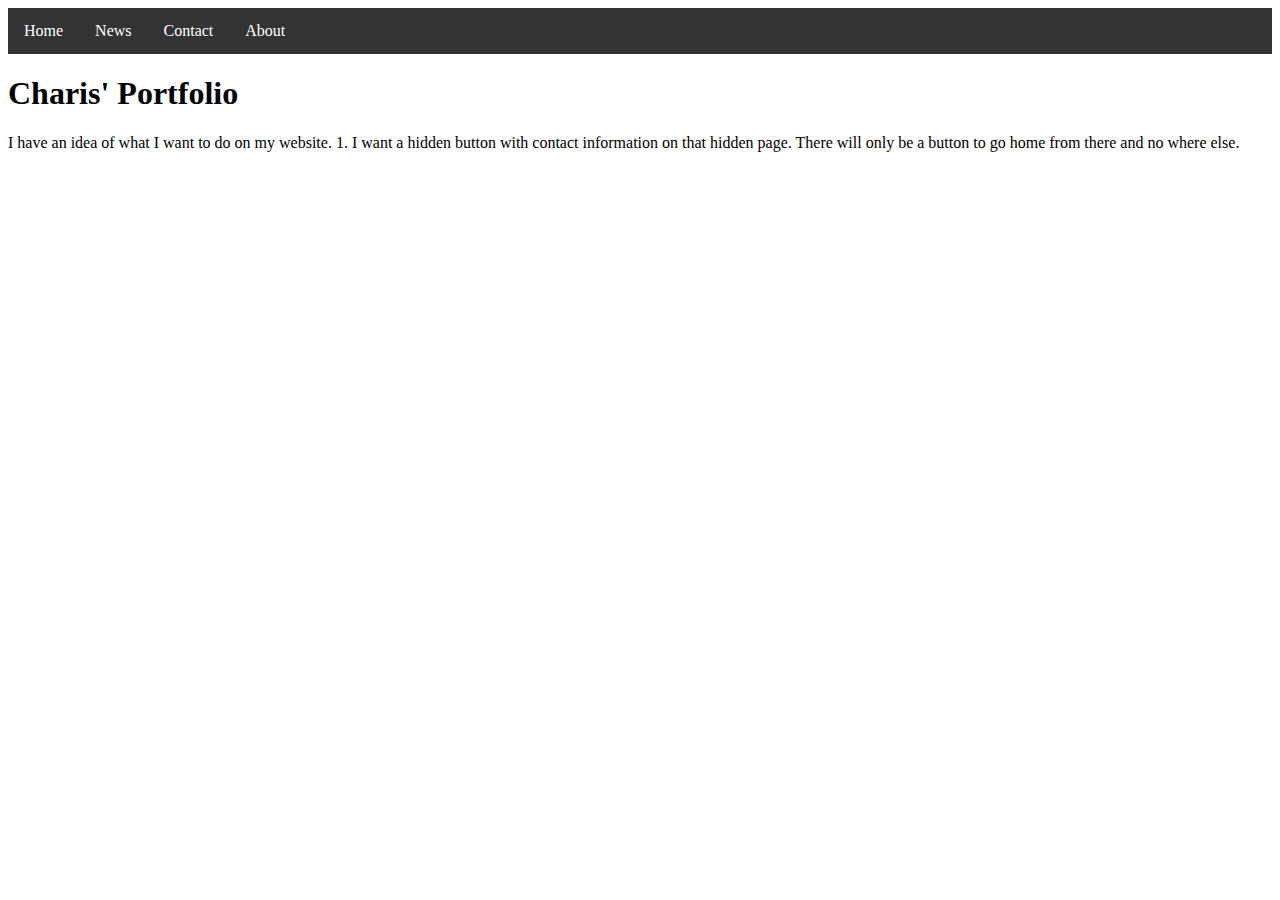
==== about.html @ 6efaa76f "This is the broiler plate. A good place to start." ====
<!DOCTYPE html>
<html>
  <head>
    <title>Charis' Portfolio About Page</title>
    <link rel="stylesheet" type="text/css" href="styles.css" />
  </head>
  <body>
    <ul>
      <li><a href="index.html">Home</a></li>
      <li><a href="news.html">News</a></li>
      <li><a href="contact.html">Contact</a></li>
      <li><a href="about.html">About</a></li>
    </ul>
    <h1>Charis' Portfolio</h1>
    <p>I have an idea of what I want to do on my website. 1. 
 I want a hidden button with contact information on that hidden page. There will only be a button to go home from there and no where else.</p>
---- styles.css ----
ul {
  list-style-type: none;
  margin: 0;
  padding: 0;
  overflow: hidden;
  background-color: #333;
}

li {
  float: left;
}

li a {
  display: block;
  color: white;
  text-align: center;
  padding: 14px 16px;
  text-decoration: none;
}

/* Change the link color to #111 (black) on hover */
li a:hover {
  background-color: #111;
}
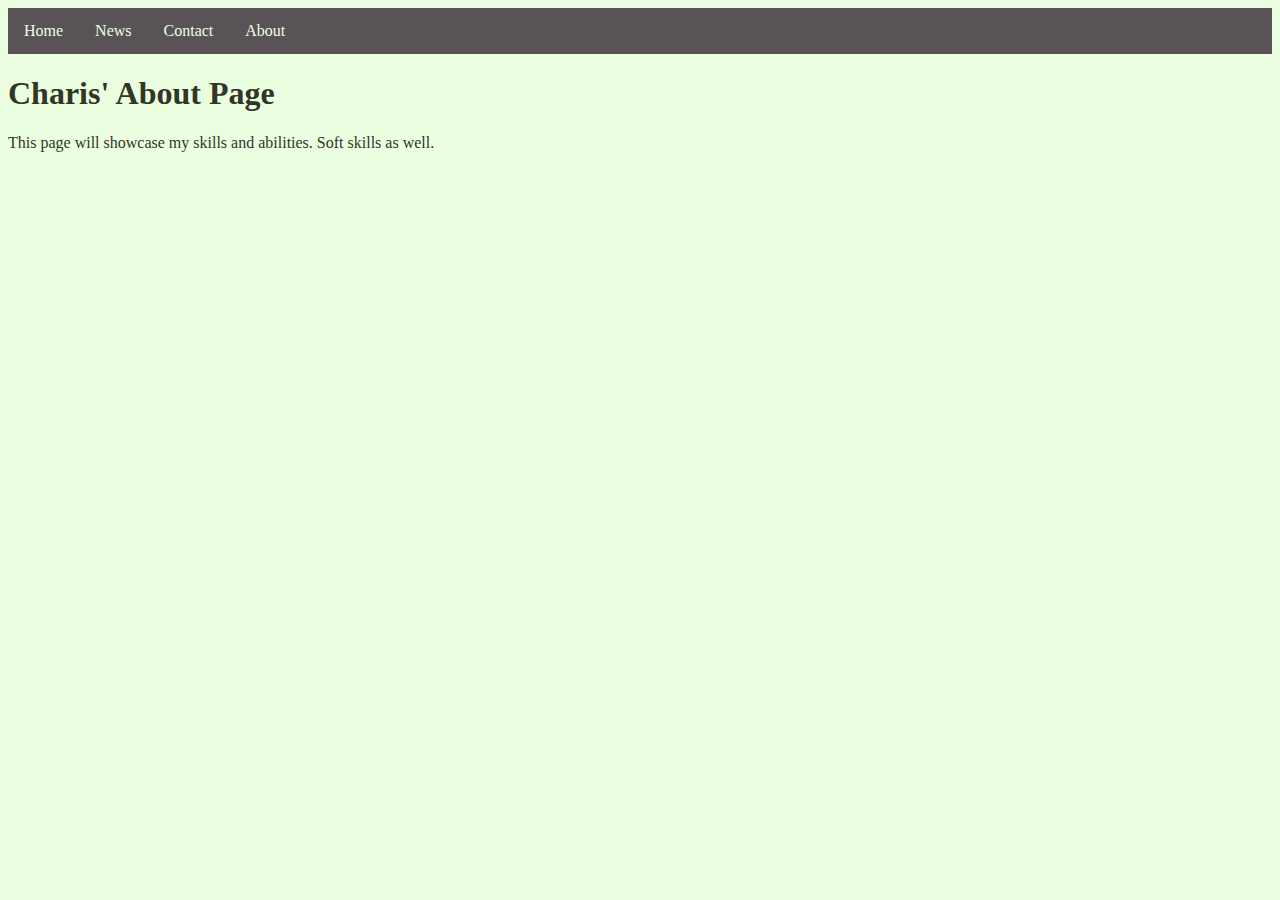
==== commit 9a84ad22: "choose colors, link pages." ====
--- a/about.html
+++ b/about.html
@@ -11,6 +11,5 @@
       <li><a href="contact.html">Contact</a></li>
       <li><a href="about.html">About</a></li>
     </ul>
-    <h1>Charis' Portfolio</h1>
-    <p>I have an idea of what I want to do on my website. 1. 
- I want a hidden button with contact information on that hidden page. There will only be a button to go home from there and no where else.</p>
+    <h1>Charis' About Page</h1>
+    <p>This page will showcase my skills and abilities. Soft skills as well.</p>
--- a/styles.css
+++ b/styles.css
@@ -1,9 +1,16 @@
+
+body {
+  background-color: #ebffe0;
+  color: #313628;
+}
+
+
 ul {
   list-style-type: none;
   margin: 0;
   padding: 0;
   overflow: hidden;
-  background-color: #333;
+  background-color: #595358;
 }
 
 li {
@@ -12,7 +19,7 @@
 
 li a {
   display: block;
-  color: white;
+  color: #ebffe0;
   text-align: center;
   padding: 14px 16px;
   text-decoration: none;
@@ -20,5 +27,5 @@
 
 /* Change the link color to #111 (black) on hover */
 li a:hover {
-  background-color: #111;
+  background-color: #857f74;
 }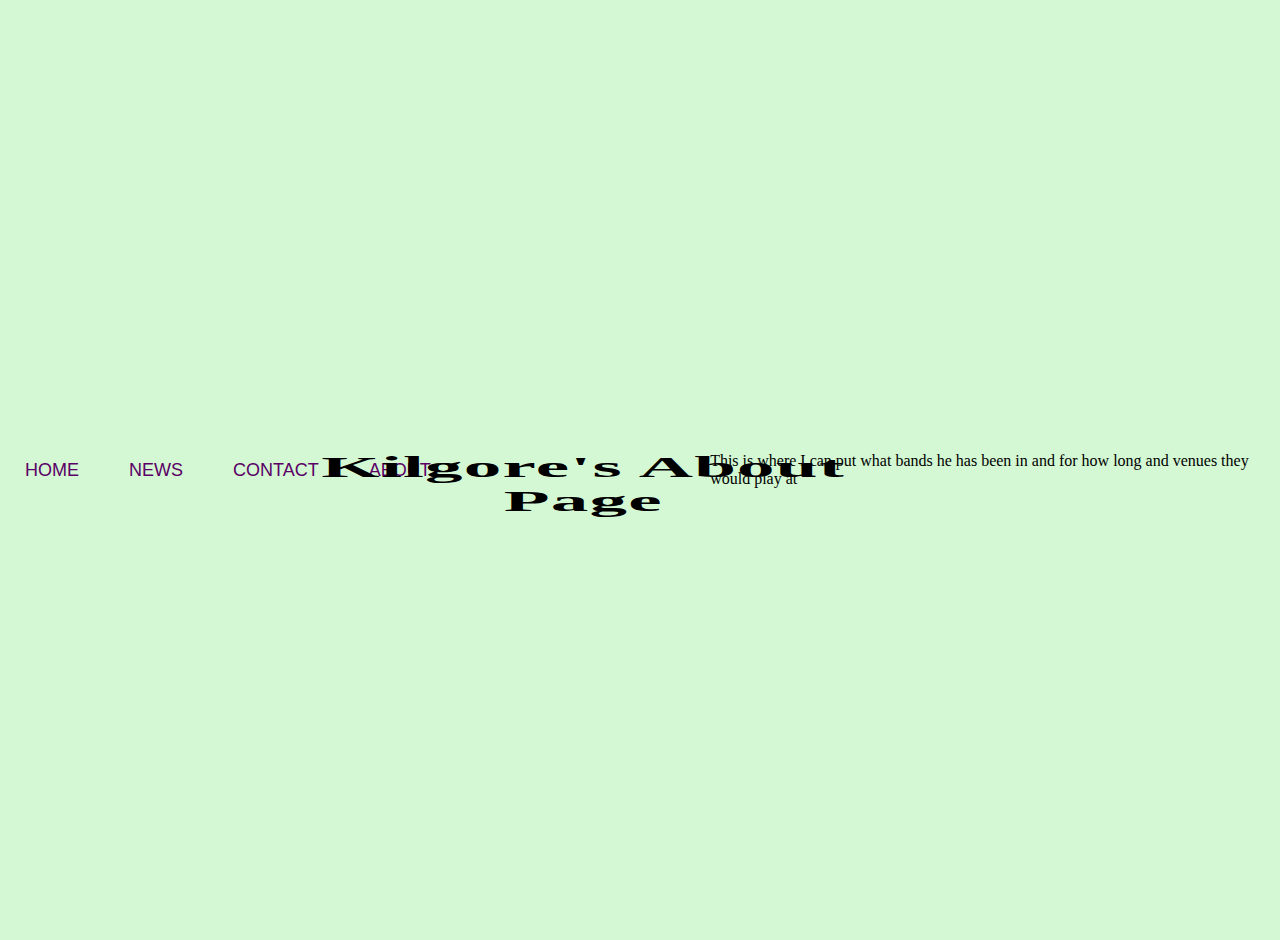
==== commit 3e64d1c3: "changed layout of index. and news." ====
--- a/about.html
+++ b/about.html
@@ -11,5 +11,5 @@
       <li><a href="contact.html">Contact</a></li>
       <li><a href="about.html">About</a></li>
     </ul>
-    <h1>Charis' About Page</h1>
-    <p>This page will showcase my skills and abilities. Soft skills as well.</p>
+    <h1>Kilgore's About Page</h1>
+    <p>This is where I can put what bands he has been in and for how long and venues they would play at</p>
--- a/styles.css
+++ b/styles.css
@@ -1,16 +1,17 @@
-
+/*
 body {
-  background-color: #ebffe0;
-  color: #313628;
+  background-color: #fafafa;
+  color: #4c0075;
+  text-align: center;
 }
 
 
 ul {
   list-style-type: none;
-  margin: 0;
-  padding: 0;
+  margin: 1em;
+  padding: 1em;
   overflow: hidden;
-  background-color: #595358;
+  background-color: #14f104;
 }
 
 li {
@@ -19,13 +20,104 @@
 
 li a {
   display: block;
-  color: #ebffe0;
-  text-align: center;
+  color: #240019;
+  text-align: left;
   padding: 14px 16px;
   text-decoration: none;
 }
 
 /* Change the link color to #111 (black) on hover */
+/*
 li a:hover {
-  background-color: #857f74;
+  background-color: #b4f4b3;
+}
+*/
+
+* {
+  box-sizing: border-box; 
+}
+
+body {
+  margin:20px 0;
+  padding:5px, 5px;
+  display: flex;
+  justify-content:center;
+  align-items:center;
+  height:100vh;
+  background:#d4f8d3;
+}
+
+h1 {
+  letter-spacing: 0.5px;
+  font-size: 30px;
+  height: 40px;
+}
+
+hr {
+  height: 4px;
+  background: #5a0066;
+  border: #5a0066;
+}
+
+ul{
+  margin:0;
+  padding:0;
+  display:flex;
+}
+
+ul li{
+  list-style:none;
+  margin:0 20px;
+  transition:0.5s;
+}
+
+ul li a{
+  display: block;
+  position:relative;
+  text-decoration:none;
+  padding:5px;
+  font-size:18px;
+  font-family: sans-serif;
+  color:#5a0066;
+  text-transform:uppercase;
+  transition:0.5s;
+}
+
+ul:hover li a{
+  transform:scale(1.5);
+  opacity:0.2;
+  filter:blur(5px);
+}
+
+ul li a:hover{
+  transform:scale(2);
+  opacity:1;
+  filter:blur(0);
+  text-decoration:none;
+  color:#efe3f8;
+}
+
+ul li a:before{
+  content:'';
+  position:absolute;
+  top:0;
+  left:0;
+  width:100%;
+  height:100%;
+  background:#a35df8;
+  transition:0.4s;
+  transform-origin:right;
+  transform:scaleX(0);
+  z-index:-1;
+}
+
+ul li a:hover:before{
+  transition:transform 0.5s;
+  transform-origin:left;
+  transform:scaleX(1);
+}
+
+h1 {
+  text-align: center;
+  transform:scalex(2.5);
 }